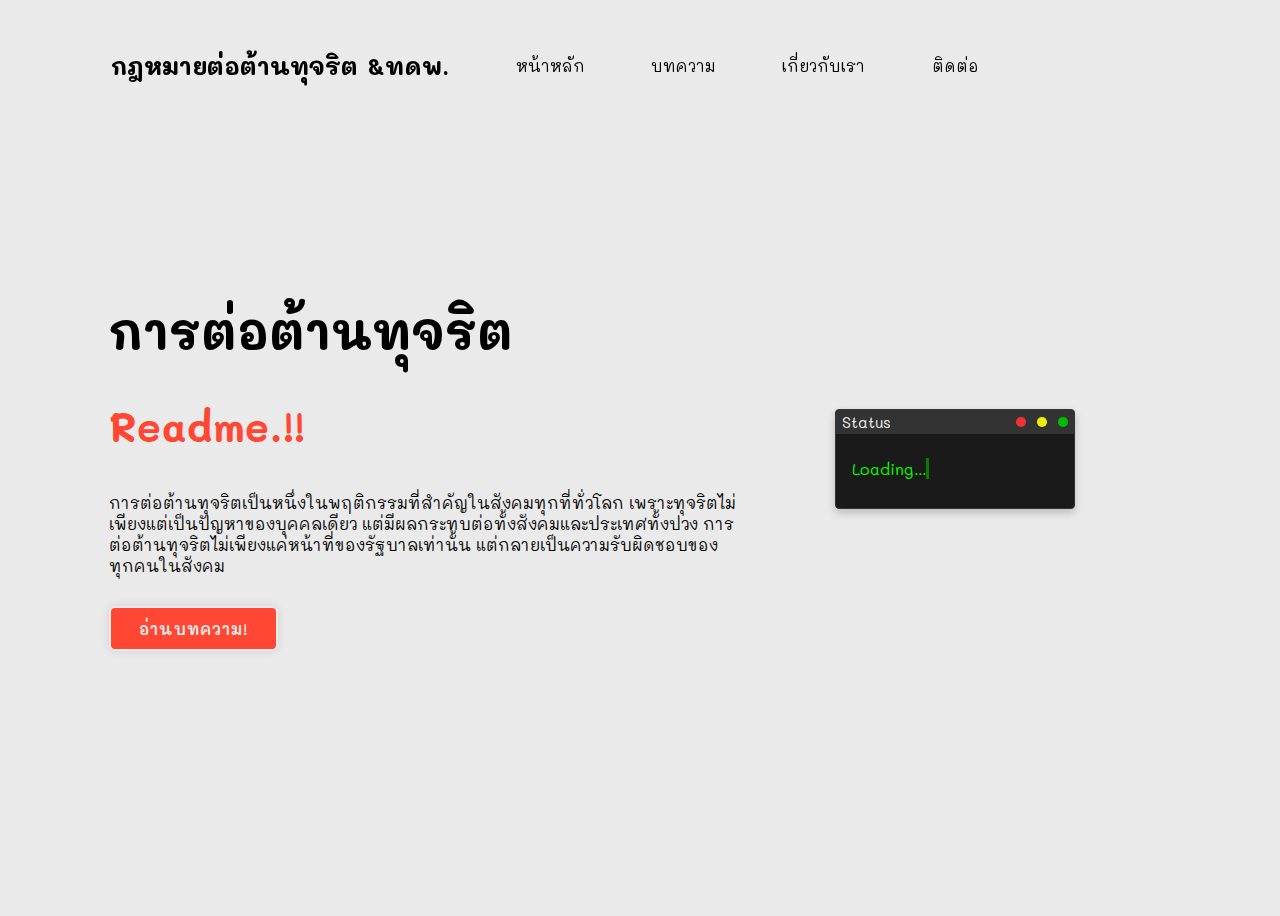
==== index.html @ cf538961 "Initial commit" ====
<!DOCTYPE html>
<html lang="en">
<head>
    <meta charset="UTF-8">
    <meta name="viewport" content="width=device-width, initial-scale=1.0">
    <title>กฎหมายต้านทุจริค</title>
    <link rel="stylesheet" href="style.css">
    <link rel="stylesheet" href="https://cdnjs.cloudflare.com/ajax/libs/font-awesome/6.5.1/css/all.min.css" integrity="sha512-DTOQO9RWCH3ppGqcWaEA1BIZOC6xxalwEsw9c2QQeAIftl+Vegovlnee1c9QX4TctnWMn13TZye+giMm8e2LwA==" crossorigin="anonymous" referrerpolicy="no-referrer" />
</head>
<body>
    <div class="tabmenu">
        <h2 class="head">กฎหมายต่อต้านทุจริต &ทดพ.</h2>

        <a href="index.html"><p class="text1">หน้าหลัก</p></a>
        <a href="index2.html"><p class="text1">บทความ</p></a>
        <a href="http://"><p class="text1">เกี่ยวกับเรา</p></a>
        <a href="http://"><p class="text1">ติดต่อ</p></a>

        <i class="fa-brands fa-twitch" style="color: #fe2b06;"></i>
        <i class="fa-brands fa-facebook" style="color: #ff4733;"></i>
        <i class="fa-brands fa-github" style="color: #ff2b06;"></i>
    </div>
    <section class="home">
        <div class="home-content">
            <h1>การต่อต้านทุจริต</h1>
            <h3>Readme.!!</h3>
            <p>การต่อต้านทุจริตเป็นหนึ่งในพฤติกรรมที่สำคัญในสังคมทุกที่ทั่วโลก เพราะทุจริตไม่เพียงแต่เป็นปัญหาของบุคคลเดียว แต่มีผลกระทบต่อทั้งสังคมและประเทศทั้งปวง การต่อต้านทุจริตไม่เพียงแค่หน้าที่ของรัฐบาลเท่านั้น แต่กลายเป็นความรับผิดชอบของทุกคนในสังคม</p>
            <a href="index2.html" class="btn">อ่านบทความ!</a>                 
        </div>
        <div class="terminal-loader">
            <div class="terminal-header">
              <div class="terminal-title">Status</div>
              <div class="terminal-controls">
                <div class="control close"></div>
                <div class="control minimize"></div>
                <div class="control maximize"></div>
              </div>
            </div>
            <div class="text">Loading...</div>
          </div>          
    </section>
</body>
</html>
---- style.css ----
@import url('https://fonts.googleapis.com/css2?family=Mali&display=swap');
    *{
        font-family: 'Mali', cursive;
        box-sizing: border-box;   
    }
    body{
        background: #eaeaea;
    }
    .tabmenu{
        position: fixed;
        top: 0;
        left: 0;
        width: 100%;
        padding: 30px 8%;
        background: transparent;
        display: flex;
        justify-content: space-between;
        align-items: center;
        z-index: 100;
    }
    .tabmenu .head{
        margin-left: 1vh;
    }
    .tabmenu .head:hover{
        color: #fe2b06;
    }
    .text1{
        gap: 1vh;
    }
    .logo{
        font-size: 25px;
    }
    .tabmenu i{
        font-size: 24px;
    }
    .tabmenu i:hover{
        transform: rotate(-45deg);
    }
    .tabmenu a{
        text-decoration: none;
        color: black;
    }
    .home{
        width: 100%;
        height: 100vh;
        display: flex;
        align-items: center;
        padding: 1px 8% 0;
    }
    .home-content{
        max-width: 630px;
    }
    .home-content h1{
        font-size: 50px;
        line-height: 1.2;
    }
    .home-content h3{
        font-size: 40px;
        color: #ff4733;
    }
    .home-content p{
        font-size: 16px;
        margin: 0px 0 30px;
    }
    .btn{
        display: inline-block;
        padding: 10px 28px;
        background-color: #ff4733;
        border: 2px solid #eaeaea;
        border-radius: 6px;
        box-shadow: 0 0 10px rgba(0, 0, 0, .1);
        font-size: 16px;
        color: #eaeaea;
        letter-spacing: 1px;
        text-decoration: none;
        font-weight: 600;
    }

    @keyframes blinkCursor {
  50% {
    border-right-color: transparent;
  }
}

@keyframes typeAndDelete {
  0%,
  10% {
    width: 0;
  }
  45%,
  55% {
    width: 6.2em;
  } /* adjust width based on content */
  90%,
  100% {
    width: 0;
  }
}

.terminal-loader {
  border: 0.1em solid #333;
  background-color: #1a1a1a;
  color: #0f0;
  font-family: "Courier New", Courier, monospace;
  font-size: 1em;
  padding: 1.5em 1em;
  width: 15em;
  margin: 100px auto;
  box-shadow: 0 4px 8px rgba(0, 0, 0, 0.2);
  border-radius: 4px;
  position: relative;
  overflow: hidden;
  box-sizing: border-box;
}

.terminal-header {
  position: absolute;
  top: 0;
  left: 0;
  right: 0;
  height: 1.5em;
  background-color: #333;
  border-top-left-radius: 4px;
  border-top-right-radius: 4px;
  padding: 0 0.4em;
  box-sizing: border-box;
}

.terminal-controls {
  float: right;
}

.control {
  display: inline-block;
  width: 0.6em;
  height: 0.6em;
  margin-left: 0.4em;
  border-radius: 50%;
  background-color: #777;
}

.control.close {
  background-color: #e33;
}

.control.minimize {
  background-color: #ee0;
}

.control.maximize {
  background-color: #0b0;
}

.terminal-title {
  float: left;
  line-height: 1.5em;
  color: #eee;
}

.text {
  display: inline-block;
  white-space: nowrap;
  overflow: hidden;
  border-right: 0.2em solid green; /* Cursor */
  animation: typeAndDelete 4s steps(11) infinite,
    blinkCursor 0.5s step-end infinite alternate;
  margin-top: 1.5em;
}
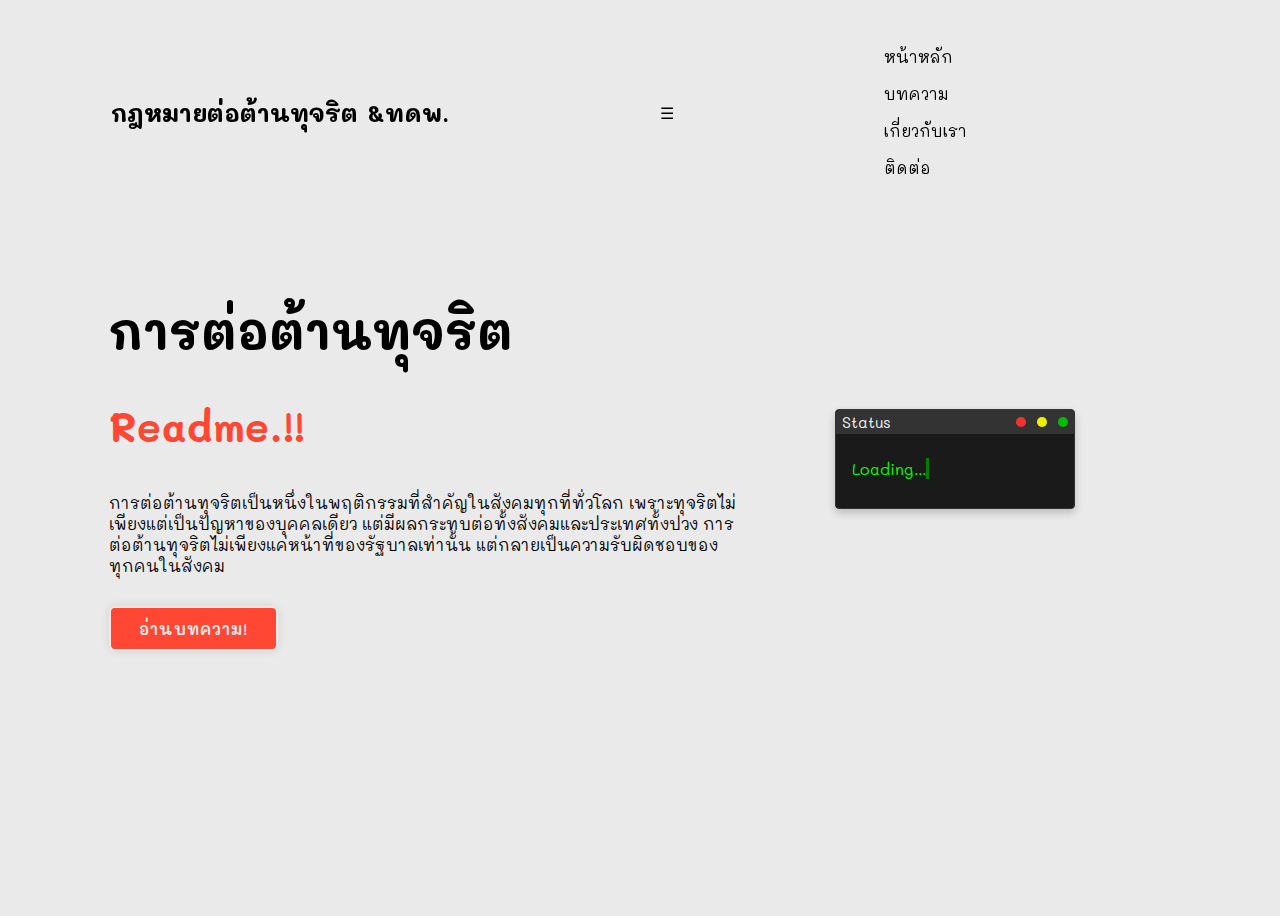
==== commit c91fce7e: "ff" ====
--- a/index.html
+++ b/index.html
@@ -8,24 +8,28 @@
     <link rel="stylesheet" href="https://cdnjs.cloudflare.com/ajax/libs/font-awesome/6.5.1/css/all.min.css" integrity="sha512-DTOQO9RWCH3ppGqcWaEA1BIZOC6xxalwEsw9c2QQeAIftl+Vegovlnee1c9QX4TctnWMn13TZye+giMm8e2LwA==" crossorigin="anonymous" referrerpolicy="no-referrer" />
 </head>
 <body>
-    <div class="tabmenu">
-        <h2 class="head">กฎหมายต่อต้านทุจริต &ทดพ.</h2>
-
+  <div class="tabmenu">
+    <h2 class="head">กฎหมายต่อต้านทุจริต &ทดพ.</h2>
+    <div class="menu-icon" id="menu-icon">&#9776;</div>
+    <div class="menu-items">
         <a href="index.html"><p class="text1">หน้าหลัก</p></a>
-        <a href="index2.html"><p class="text1">บทความ</p></a>
-        <a href="http://"><p class="text1">เกี่ยวกับเรา</p></a>
-        <a href="http://"><p class="text1">ติดต่อ</p></a>
-
+        <a href="manu.html"><p class="text1">บทความ</p></a>
+        <a href="manu.html"><p class="text1">เกี่ยวกับเรา</p></a>
+        <a href="manu.html"><p class="text1">ติดต่อ</p></a>
+    </div>
+    <div class="social-icons">
         <i class="fa-brands fa-twitch" style="color: #fe2b06;"></i>
         <i class="fa-brands fa-facebook" style="color: #ff4733;"></i>
         <i class="fa-brands fa-github" style="color: #ff2b06;"></i>
     </div>
+</div>
+
     <section class="home">
         <div class="home-content">
             <h1>การต่อต้านทุจริต</h1>
             <h3>Readme.!!</h3>
             <p>การต่อต้านทุจริตเป็นหนึ่งในพฤติกรรมที่สำคัญในสังคมทุกที่ทั่วโลก เพราะทุจริตไม่เพียงแต่เป็นปัญหาของบุคคลเดียว แต่มีผลกระทบต่อทั้งสังคมและประเทศทั้งปวง การต่อต้านทุจริตไม่เพียงแค่หน้าที่ของรัฐบาลเท่านั้น แต่กลายเป็นความรับผิดชอบของทุกคนในสังคม</p>
-            <a href="index2.html" class="btn">อ่านบทความ!</a>                 
+            <a href="manu.html" class="btn">อ่านบทความ!</a>                 
         </div>
         <div class="terminal-loader">
             <div class="terminal-header">
@@ -40,4 +44,11 @@
           </div>          
     </section>
 </body>
+<script>
+  // Add this JavaScript to toggle the menu items on click
+document.getElementById('menu-icon').addEventListener('click', function () {
+    document.querySelector('.menu-items').classList.toggle('show');
+});
+
+</script>
 </html>--- a/style.css
+++ b/style.css
@@ -165,4 +165,88 @@
   animation: typeAndDelete 4s steps(11) infinite,
     blinkCursor 0.5s step-end infinite alternate;
   margin-top: 1.5em;
-}+}
+@media only screen and (max-width: 768px) {
+  .tabmenu {
+    padding: 15px 8%; /* Adjusted padding for smaller screens */
+
+  }
+
+  .tabmenu .head {
+    margin-left: 1vh;
+    font-size: 18px; /* Adjusted font size for smaller screens */
+    width: 40%;
+  }
+
+  .text1 {
+    gap: 1vh;
+    font-size: 14px; /* Adjusted font size for smaller screens */
+  }
+
+  .logo {
+    font-size: 20px; /* Adjusted font size for smaller screens */
+  }
+
+  .tabmenu i {
+    font-size: 20px; /* Adjusted font size for smaller screens */
+  }
+
+  .tabmenu a {
+    text-decoration: none;
+    color: black;
+  }
+
+  .home {
+    padding: 80px 8% 0; /* Adjusted padding for smaller screens */
+    display: block;
+    justify-content: center;
+    align-items: center;
+    margin-top: 10vh;
+  }
+
+  .home-content h1 {
+    font-size: 20px; /* Adjusted font size for smaller screens */
+  }
+
+  .home-content h3 {
+    font-size: 14px; /* Adjusted font size for smaller screens */
+  }
+
+  .home-content p {
+    font-size: 8px;
+    margin: 0 0 10px; /* Adjusted margin for smaller screens */
+  }
+
+  .btn {
+    font-size: 14px; /* Adjusted font size for smaller screens */
+  }
+
+  /* Add this CSS for the menu icon and hidden menu items */
+  .menu-icon {
+    display: block;
+    font-size: 24px;
+    cursor: pointer;
+  }
+
+  .menu-items {
+    display: none;
+    flex-direction: column;
+    position: absolute;
+    top: 60px; /* Adjust as needed */
+    left: 0;
+    background-color: #eaeaea;
+    padding: 10px;
+    box-shadow: 0px 8px 16px 0px rgba(0, 0, 0, 0.2);
+    width: 100%;
+    margin-top: 5vh;
+  }
+
+  .menu-items a {
+    margin-right: 0;
+    margin-bottom: 10px;
+  }
+
+  .menu-items.show {
+    display: flex;
+  }
+}
